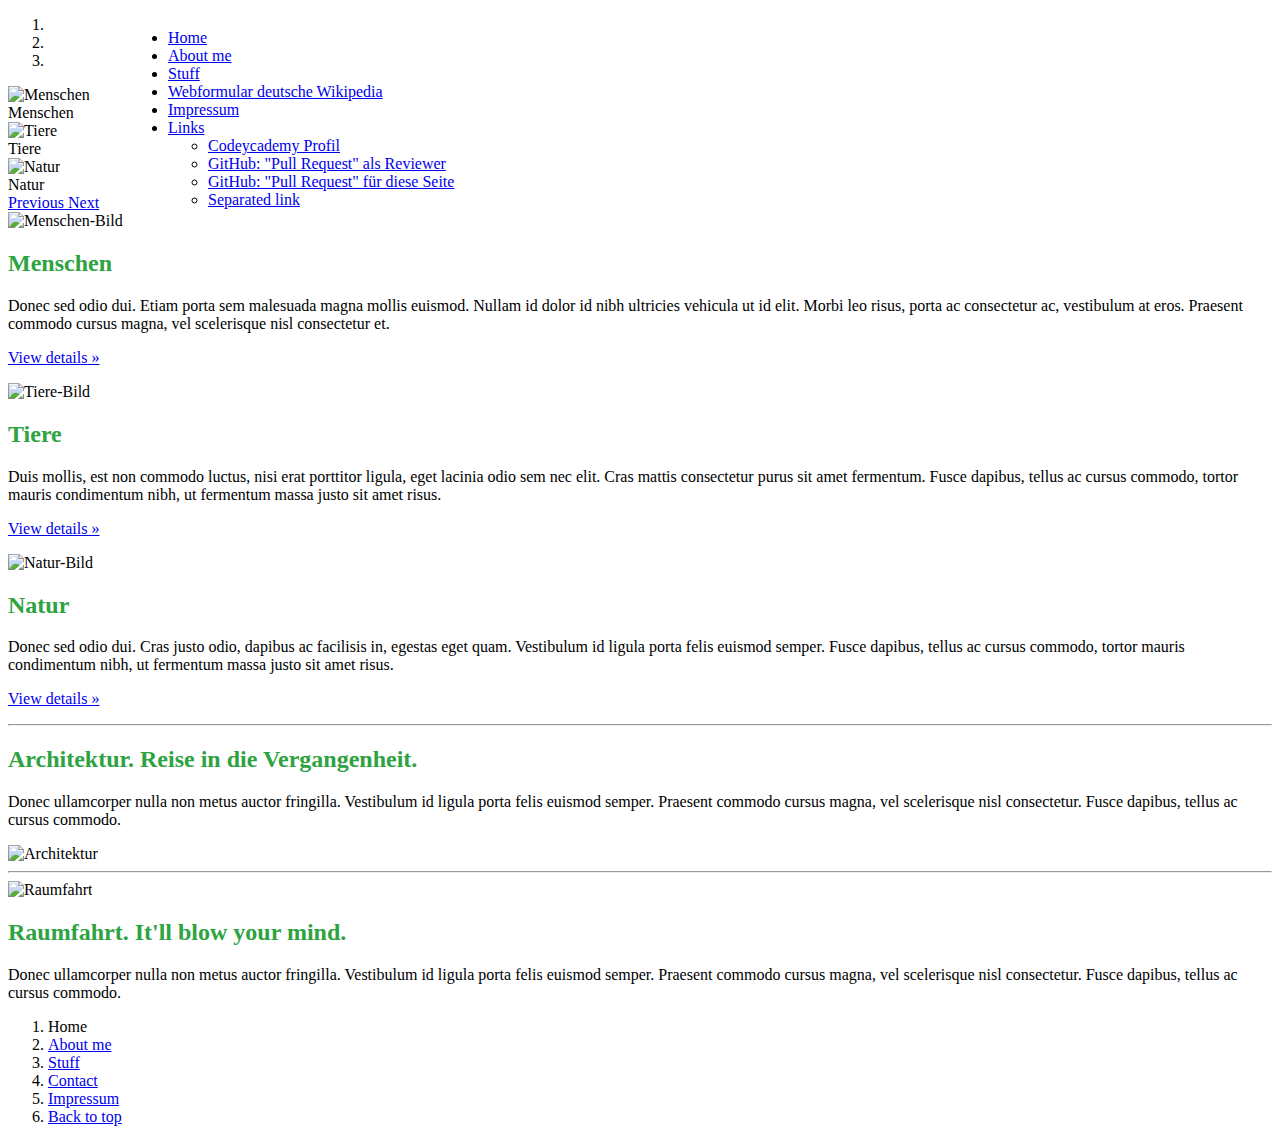
==== index.html @ 13b870b8 "11. Wave" ====
<!DOCTYPE html>
<html lang="de">
  <head>
    <meta charset="utf-8">
    <meta http-equiv="X-UA-Compatible" content="IE=edge">
    <meta name="viewport" content="width=device-width, initial-scale=1">
    <title>Home - Daniel Kreck</title>

    <!-- Bootstrap -->
    <link href="css/bootstrap.min.css" rel="stylesheet" media="screen">
    <link href="css/bootstrap-theme.min.css" rel="stylesheet" media="screen">
    <link href="css/myMain.css" rel="stylesheet" media="screen">

    <!-- HTML5 shim and Respond.js for IE8 support of HTML5 elements and media queries -->
    <!-- WARNING: Respond.js doesn't work if you view the page via file:// -->
    <!--[if lt IE 9]>
      <script src="https://oss.maxcdn.com/html5shiv/3.7.2/html5shiv.min.js"></script>
      <script src="https://oss.maxcdn.com/respond/1.4.2/respond.min.js"></script>
    <![endif]-->
  </head>
  <body id="home">
  	
  	 <!-- Navbar
    =================================================================================================== -->
    <div class="navbar-container">
			<div class="row">
				<div class="col col-md-12">
    
    <div class="navbar-wrapper">
			<section class="navbar navbar-default">
				<ul class="nav navbar-nav">
					<li class="active"><a href="index.html">Home</a></li>
					<li><a href="index.html">About me</a></li>
					<li><a href="index.html">Stuff</a></li>
					<li><a href="html/webform.html">Webformular deutsche Wikipedia</a></li>
					<li><a href="html/impressum.html">Impressum</a></li>
					<li class="dropdown">
						<a href="#" class="dropdown-toggel" data-toggle="dropdown">Links</a>
						<ul class="dropdown-menu" role="menu" aria-labelledby="dropdownMenu">
		    				<li role="presentation"><a role="menuitem" tabindex="-1" href="http://www.codecademy.com/danielkreck">Codeycademy Profil</a></li>
							<li role="presentation"><a role="menuitem" tabindex="-1" href="#">GitHub: "Pull Request" als Reviewer </a></li>
							<li role="presentation"><a role="menuitem" tabindex="-1" href="#">GitHub: "Pull Request" für diese Seite</a></li>
							<li role="presentation"><a role="menuitem" tabindex="-1" href="#">Separated link</a></li>
		  				</ul>
					</li>
				</ul>
			</section>
	</div>
	
	</div></div></div>
  
  	 <!-- Carousel
     =================================================================================================== -->
      <div class="carousel-container">
			<div class="row">
				<div class="col col-md-12">
    
  		<section>
				<!-- Carousel -->
				<div id="carousel-example-generic" class="carousel slide" data-ride="carousel">
					<!-- Indicators -->
					<ol class="carousel-indicators">
						<li data-target="#carousel-example-generic" data-slide-to="0" class="active"></li>
						<li data-target="#carousel-example-generic" data-slide-to="1"></li>
						<li data-target="#carousel-example-generic" data-slide-to="2"></li>
					</ol>
								
					<!-- Wrapper for slides -->
					<div class="carousel-inner" role="listbox">
						<div class="item active">
							<img src="images/man-489744.jpg" alt="Menschen">
							<div class="carousel-caption">
								Menschen 
							</div>
						</div>
						<div class="item">
							<img src="images/zebras-278084.jpg" alt="Tiere">
							<div class="carousel-caption">
						    	Tiere 
							</div>
						</div>
						<div class="item">
							<img src="images/coast-318971.jpg" alt="Natur">
							<div class="carousel-caption">
						    	Natur
							</div>
						</div>
					</div>
								
					<!-- Controls -->
					<a class="left carousel-control" href="#carousel-example-generic" role="button" data-slide="prev">
						<span class="glyphicon glyphicon-chevron-left" aria-hidden="true"></span>
						<span class="sr-only">Previous</span>
					</a>
					<a class="right carousel-control" href="#carousel-example-generic" role="button" data-slide="next">
						<span class="glyphicon glyphicon-chevron-right" aria-hidden="true"></span>
						<span class="sr-only">Next</span>
					</a>
				</div>
		</section>
							
 		</div></div></div>					 
 		
 		<!-- Content
    	=================================================================================================== -->				 	
						
		<div class="content-Container">
      		<div class="row">
      			<div class="col col-md-4">
	        		<div class="span4">
	           			<div class="well">
	             			<img class="img-circle" src="images/tree-338211_1280.jpg" alt="Menschen-Bild">
	             			<h2>Menschen</h2>
	             			<p>Donec sed odio dui. Etiam porta sem malesuada magna mollis euismod. Nullam id dolor id nibh ultricies vehicula ut id elit. Morbi leo risus, porta ac consectetur ac, vestibulum at eros. Praesent commodo cursus magna, vel scelerisque nisl consectetur et.</p>
	             			<p><a class="btn btn-primary" href="#">View details &raquo;</a></p>
	           				</div>
	       			</div>
       			</div>
       			<div class="col col-md-4">
	        		<div class="span4">
	           			<div class="well">
	            			<img class="img-circle" src="images/tree-338211_1280.jpg" alt="Tiere-Bild">
	             			<h2>Tiere</h2>
	             			<p>Duis mollis, est non commodo luctus, nisi erat porttitor ligula, eget lacinia odio sem nec elit. Cras mattis consectetur purus sit amet fermentum. Fusce dapibus, tellus ac cursus commodo, tortor mauris condimentum nibh, ut fermentum massa justo sit amet risus.</p>
	             			<p><a class="btn btn-primary" href="#">View details &raquo;</a></p>
	           			</div>
	       			</div>
       			</div>
       			<div class="col col-md-4">
	        		<div class="span4">
	           			<div class="well">
	             			<img class="img-circle" src="images/tree-338211_1280.jpg" alt="Natur-Bild">
	             			<h2>Natur</h2>
	             			<p>Donec sed odio dui. Cras justo odio, dapibus ac facilisis in, egestas eget quam. Vestibulum id ligula porta felis euismod semper. Fusce dapibus, tellus ac cursus commodo, tortor mauris condimentum nibh, ut fermentum massa justo sit amet risus.</p>
	             			<p><a class="btn btn-primary" href="#">View details &raquo;</a></p>
	           			</div>
	        		</div>
        		</div>
      		</div>	
		</div>
		
		<hr class="featurette-divider">
      		<div class="row featurette">
        		<div class="col-md-7">
          			<h2 class="featurette-heading">Architektur. <span class="text-muted">Reise in die Vergangenheit.</span></h2>
          			<p class="lead">Donec ullamcorper nulla non metus auctor fringilla. Vestibulum id ligula porta felis euismod semper. Praesent commodo cursus magna, vel scelerisque nisl consectetur. Fusce dapibus, tellus ac cursus commodo.</p>
        		</div>
        		<div class="col-md-5">
          			<img class="featurette-image img-responsive" src="images/rome-233459.jpg" alt="Architektur">
      			</div>
      		</div>
      		
      	<hr class="featurette-divider">
      		<div class="row featurette">
      			<div class="col-md-5">
          			<img class="featurette-image img-responsive" src="images/astronaut-11080.jpg" alt="Raumfahrt">
      			</div>
        		<div class="col-md-7">
          			<h2 class="featurette-heading">Raumfahrt. <span class="text-muted">It'll blow your mind.</span></h2>
          			<p class="lead">Donec ullamcorper nulla non metus auctor fringilla. Vestibulum id ligula porta felis euismod semper. Praesent commodo cursus magna, vel scelerisque nisl consectetur. Fusce dapibus, tellus ac cursus commodo.</p>
        		</div>
      		</div>
		
		<!-- Breadcrumb
    	=================================================================================================== -->	
		
		<div class="container">
			<footer class="row">
				<div class="col col-md-12">
					<ol class="breadcrumb">
							<li class="active">Home</li>
							<li><a href="index.html">About me</a></li>
							<li><a href="index.html">Stuff</a></li>
							<li><a href="index.html">Contact</a></li>
							<li><a href="html/impressum.html">Impressum</a></li>
							<li class="pull-right"><a href="#">Back to top</a></li>
					</ol>
				</div>
			</footer>
		</div>	
  
  	
    <!-- jQuery (necessary for Bootstrap's JavaScript plugins) -->
    <script src="https://ajax.googleapis.com/ajax/libs/jquery/1.11.1/jquery.min.js"></script>
    <!-- Include all compiled plugins (below), or include individual files as needed -->
    <script src="js/bootstrap.min.js"></script>
  </body>
</html>
---- css/myMain.css ----
/* 	Stylesheet Script 0.1 
 	Author Daniel Kreck 
 */

@charset "utf-8";


/* Home

 */
 
/* Navbar
=================================================================================================== */

.navbar-wrapper {
      position: absolute;
      top: 0;
      left: 0;
      right: 0;
      z-index: 10;
      margin-top: 1%;
      margin-left: 10%;
      margin-right: 10%;
}

/* Carousel
=================================================================================================== */

.carousel-inner .carousel-caption p {
	display: inline;
	margin-left: 100%;
}

/* Content
=================================================================================================== */

.seitenleiste {
	margin-top: 20px;
}
h1 {
	color: #2EA342; 
	text-decoration: none;
}
h1, h2, h3, h4{
	color: #2EA342;
}

.Content-Container .span4 {
    text-align: center;
    margin-top: 30px;
}
.Content-Container h2 {
    font-weight: normal;
}
.Content-Container .span4 p {
    margin-left: 10px;
    margin-right: 10px;
}

.img-circle {
	height: 10%;
	width:	10%;
}

/* Breadcrumb
=================================================================================================== */


/* Impressum

 */

.jumbotron {
	background-image: url(../images/tree-338211_1280.jpg);	
	background-size:100%;
	/* background: transparent; */
	background-repeat: no-repeat;
}
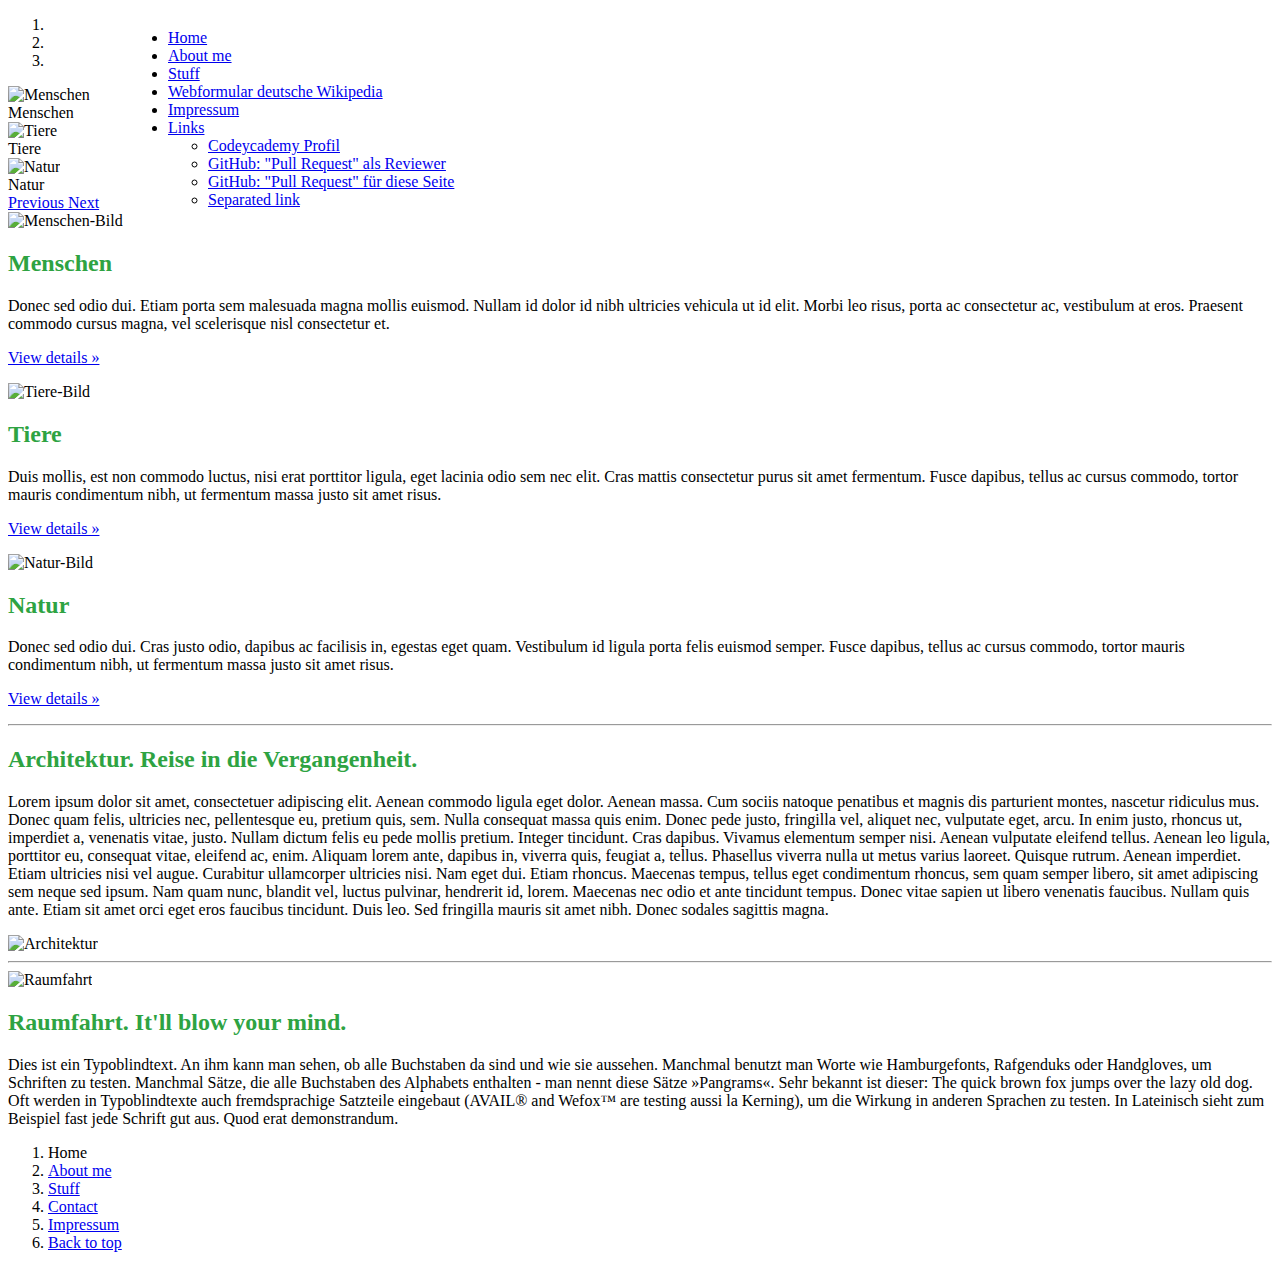
==== commit 1fbbeeb5: "14. Feinschliff" ====
--- a/index.html
+++ b/index.html
@@ -36,7 +36,7 @@
 					<li><a href="html/impressum.html">Impressum</a></li>
 					<li class="dropdown">
 						<a href="#" class="dropdown-toggel" data-toggle="dropdown">Links</a>
-						<ul class="dropdown-menu" role="menu" aria-labelledby="dropdownMenu">
+						<ul class="dropdown-menu" role="menu">
 		    				<li role="presentation"><a role="menuitem" tabindex="-1" href="http://www.codecademy.com/danielkreck">Codeycademy Profil</a></li>
 							<li role="presentation"><a role="menuitem" tabindex="-1" href="#">GitHub: "Pull Request" als Reviewer </a></li>
 							<li role="presentation"><a role="menuitem" tabindex="-1" href="#">GitHub: "Pull Request" für diese Seite</a></li>
@@ -112,7 +112,7 @@
 	             			<img class="img-circle" src="images/tree-338211_1280.jpg" alt="Menschen-Bild">
 	             			<h2>Menschen</h2>
 	             			<p>Donec sed odio dui. Etiam porta sem malesuada magna mollis euismod. Nullam id dolor id nibh ultricies vehicula ut id elit. Morbi leo risus, porta ac consectetur ac, vestibulum at eros. Praesent commodo cursus magna, vel scelerisque nisl consectetur et.</p>
-	             			<p><a class="btn btn-primary" href="#">View details &raquo;</a></p>
+	             			<p><a class="btn btn-success" href="#">View details &raquo;</a></p>
 	           				</div>
 	       			</div>
        			</div>
@@ -122,7 +122,7 @@
 	            			<img class="img-circle" src="images/tree-338211_1280.jpg" alt="Tiere-Bild">
 	             			<h2>Tiere</h2>
 	             			<p>Duis mollis, est non commodo luctus, nisi erat porttitor ligula, eget lacinia odio sem nec elit. Cras mattis consectetur purus sit amet fermentum. Fusce dapibus, tellus ac cursus commodo, tortor mauris condimentum nibh, ut fermentum massa justo sit amet risus.</p>
-	             			<p><a class="btn btn-primary" href="#">View details &raquo;</a></p>
+	             			<p><a class="btn btn-success" href="#">View details &raquo;</a></p>
 	           			</div>
 	       			</div>
        			</div>
@@ -132,7 +132,7 @@
 	             			<img class="img-circle" src="images/tree-338211_1280.jpg" alt="Natur-Bild">
 	             			<h2>Natur</h2>
 	             			<p>Donec sed odio dui. Cras justo odio, dapibus ac facilisis in, egestas eget quam. Vestibulum id ligula porta felis euismod semper. Fusce dapibus, tellus ac cursus commodo, tortor mauris condimentum nibh, ut fermentum massa justo sit amet risus.</p>
-	             			<p><a class="btn btn-primary" href="#">View details &raquo;</a></p>
+	             			<p><a class="btn btn-success" href="#">View details &raquo;</a></p>
 	           			</div>
 	        		</div>
         		</div>
@@ -143,7 +143,7 @@
       		<div class="row featurette">
         		<div class="col-md-7">
           			<h2 class="featurette-heading">Architektur. <span class="text-muted">Reise in die Vergangenheit.</span></h2>
-          			<p class="lead">Donec ullamcorper nulla non metus auctor fringilla. Vestibulum id ligula porta felis euismod semper. Praesent commodo cursus magna, vel scelerisque nisl consectetur. Fusce dapibus, tellus ac cursus commodo.</p>
+          			<p class="lead">Lorem ipsum dolor sit amet, consectetuer adipiscing elit. Aenean commodo ligula eget dolor. Aenean massa. Cum sociis natoque penatibus et magnis dis parturient montes, nascetur ridiculus mus. Donec quam felis, ultricies nec, pellentesque eu, pretium quis, sem. Nulla consequat massa quis enim. Donec pede justo, fringilla vel, aliquet nec, vulputate eget, arcu. In enim justo, rhoncus ut, imperdiet a, venenatis vitae, justo. Nullam dictum felis eu pede mollis pretium. Integer tincidunt. Cras dapibus. Vivamus elementum semper nisi. Aenean vulputate eleifend tellus. Aenean leo ligula, porttitor eu, consequat vitae, eleifend ac, enim. Aliquam lorem ante, dapibus in, viverra quis, feugiat a, tellus. Phasellus viverra nulla ut metus varius laoreet. Quisque rutrum. Aenean imperdiet. Etiam ultricies nisi vel augue. Curabitur ullamcorper ultricies nisi. Nam eget dui. Etiam rhoncus. Maecenas tempus, tellus eget condimentum rhoncus, sem quam semper libero, sit amet adipiscing sem neque sed ipsum. Nam quam nunc, blandit vel, luctus pulvinar, hendrerit id, lorem. Maecenas nec odio et ante tincidunt tempus. Donec vitae sapien ut libero venenatis faucibus. Nullam quis ante. Etiam sit amet orci eget eros faucibus tincidunt. Duis leo. Sed fringilla mauris sit amet nibh. Donec sodales sagittis magna.</p>
         		</div>
         		<div class="col-md-5">
           			<img class="featurette-image img-responsive" src="images/rome-233459.jpg" alt="Architektur">
@@ -157,7 +157,7 @@
       			</div>
         		<div class="col-md-7">
           			<h2 class="featurette-heading">Raumfahrt. <span class="text-muted">It'll blow your mind.</span></h2>
-          			<p class="lead">Donec ullamcorper nulla non metus auctor fringilla. Vestibulum id ligula porta felis euismod semper. Praesent commodo cursus magna, vel scelerisque nisl consectetur. Fusce dapibus, tellus ac cursus commodo.</p>
+          			<p class="lead">Dies ist ein Typoblindtext. An ihm kann man sehen, ob alle Buchstaben da sind und wie sie aussehen. Manchmal benutzt man Worte wie Hamburgefonts, Rafgenduks oder Handgloves, um Schriften zu testen. Manchmal Sätze, die alle Buchstaben des Alphabets enthalten - man nennt diese Sätze »Pangrams«. Sehr bekannt ist dieser: The quick brown fox jumps over the lazy old dog. Oft werden in Typoblindtexte auch fremdsprachige Satzteile eingebaut (AVAIL® and Wefox™ are testing aussi la Kerning), um die Wirkung in anderen Sprachen zu testen. In Lateinisch sieht zum Beispiel fast jede Schrift gut aus. Quod erat demonstrandum.</p>
         		</div>
       		</div>
 		
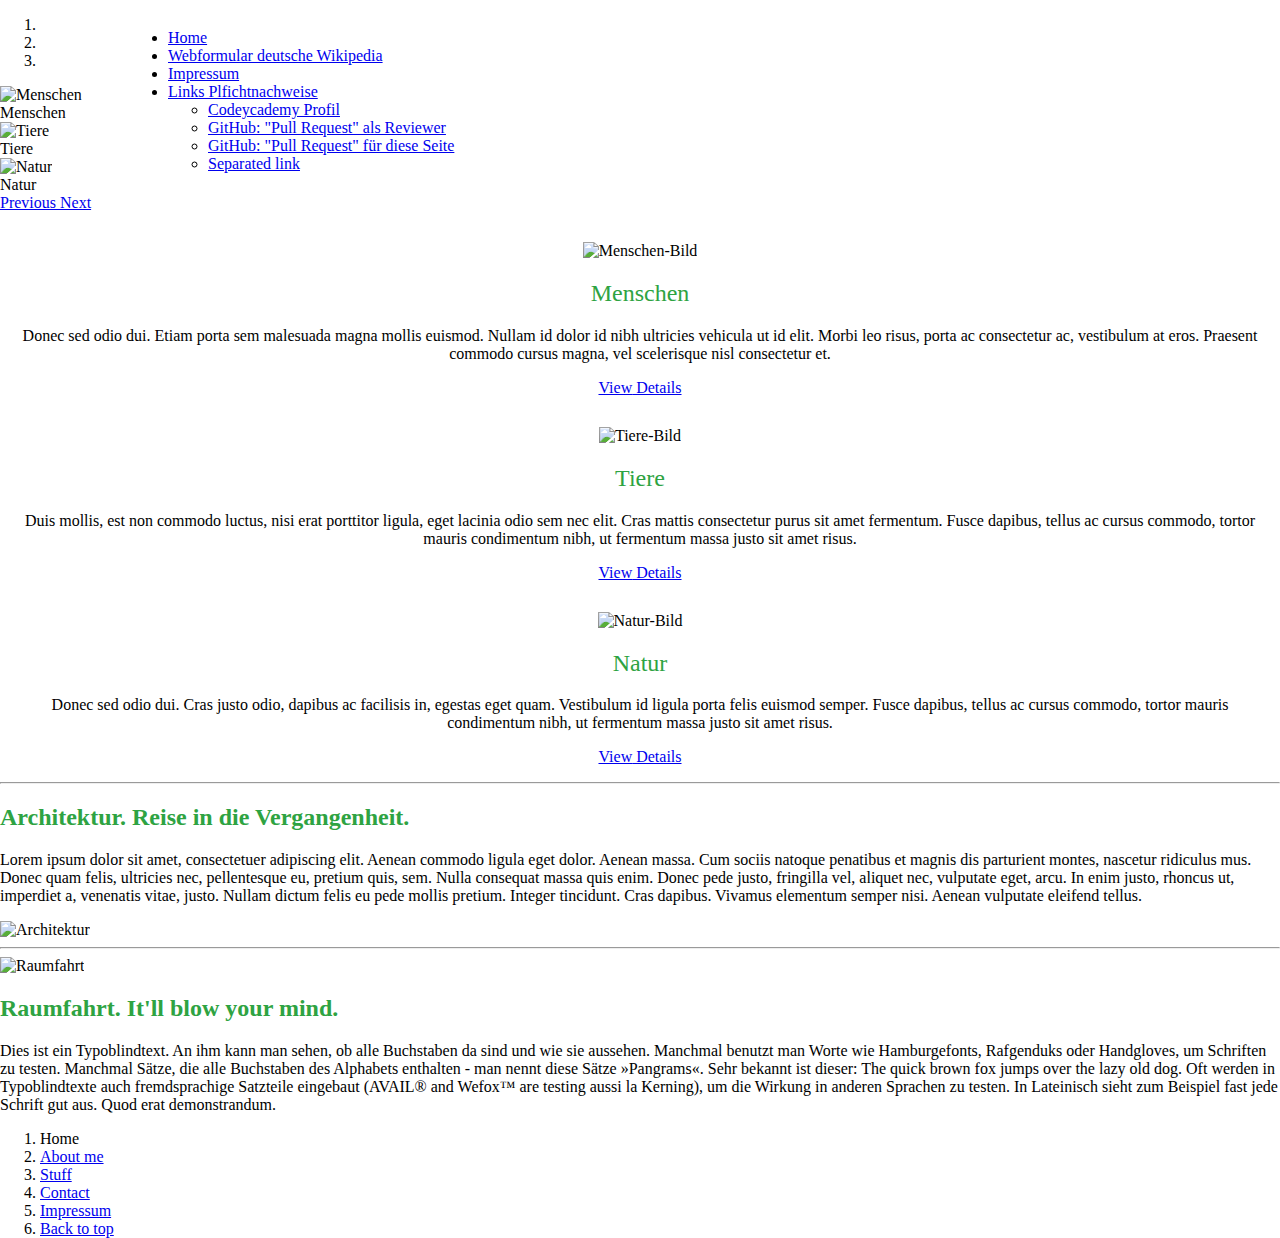
==== commit af667d47: "15. thumbnails" ====
--- a/index.html
+++ b/index.html
@@ -30,12 +30,10 @@
 			<section class="navbar navbar-default">
 				<ul class="nav navbar-nav">
 					<li class="active"><a href="index.html">Home</a></li>
-					<li><a href="index.html">About me</a></li>
-					<li><a href="index.html">Stuff</a></li>
 					<li><a href="html/webform.html">Webformular deutsche Wikipedia</a></li>
 					<li><a href="html/impressum.html">Impressum</a></li>
 					<li class="dropdown">
-						<a href="#" class="dropdown-toggel" data-toggle="dropdown">Links</a>
+						<a href="#" class="dropdown-toggel" data-toggle="dropdown">Links Plfichtnachweise</a>
 						<ul class="dropdown-menu" role="menu">
 		    				<li role="presentation"><a role="menuitem" tabindex="-1" href="http://www.codecademy.com/danielkreck">Codeycademy Profil</a></li>
 							<li role="presentation"><a role="menuitem" tabindex="-1" href="#">GitHub: "Pull Request" als Reviewer </a></li>
@@ -44,6 +42,9 @@
 		  				</ul>
 					</li>
 				</ul>
+				<ul class="nav navbar-nav navbar-right">
+					 <a class="navbar-brand"><span class="glyphicon glyphicon-globe" aria-hidden="true"></span></a>
+				</ul
 			</section>
 	</div>
 	
@@ -109,30 +110,30 @@
       			<div class="col col-md-4">
 	        		<div class="span4">
 	           			<div class="well">
-	             			<img class="img-circle" src="images/tree-338211_1280.jpg" alt="Menschen-Bild">
+	             			<img class="img-circle" src="images/guitar-435094_640.jpg" alt="Menschen-Bild">
 	             			<h2>Menschen</h2>
 	             			<p>Donec sed odio dui. Etiam porta sem malesuada magna mollis euismod. Nullam id dolor id nibh ultricies vehicula ut id elit. Morbi leo risus, porta ac consectetur ac, vestibulum at eros. Praesent commodo cursus magna, vel scelerisque nisl consectetur et.</p>
-	             			<p><a class="btn btn-success" href="#">View details &raquo;</a></p>
+	             			<p><a class="btn btn-success disabled" href="#"><span class="glyphicon glyphicon-eye-open"> View</span> Details</a></p>
 	           				</div>
 	       			</div>
        			</div>
        			<div class="col col-md-4">
 	        		<div class="span4">
 	           			<div class="well">
-	            			<img class="img-circle" src="images/tree-338211_1280.jpg" alt="Tiere-Bild">
+	            			<img class="img-circle" src="images/africa-17344_640.jpg" alt="Tiere-Bild">
 	             			<h2>Tiere</h2>
 	             			<p>Duis mollis, est non commodo luctus, nisi erat porttitor ligula, eget lacinia odio sem nec elit. Cras mattis consectetur purus sit amet fermentum. Fusce dapibus, tellus ac cursus commodo, tortor mauris condimentum nibh, ut fermentum massa justo sit amet risus.</p>
-	             			<p><a class="btn btn-success" href="#">View details &raquo;</a></p>
+	             			<p><a class="btn btn-success" href="html/animals.html"><span class="glyphicon glyphicon-eye-open"> View</span> Details</a></p>
 	           			</div>
 	       			</div>
        			</div>
        			<div class="col col-md-4">
 	        		<div class="span4">
 	           			<div class="well">
-	             			<img class="img-circle" src="images/tree-338211_1280.jpg" alt="Natur-Bild">
+	             			<img class="img-circle" src="images/environmental-protection-326923_640.jpg" alt="Natur-Bild">
 	             			<h2>Natur</h2>
 	             			<p>Donec sed odio dui. Cras justo odio, dapibus ac facilisis in, egestas eget quam. Vestibulum id ligula porta felis euismod semper. Fusce dapibus, tellus ac cursus commodo, tortor mauris condimentum nibh, ut fermentum massa justo sit amet risus.</p>
-	             			<p><a class="btn btn-success" href="#">View details &raquo;</a></p>
+	             			<p><a class="btn btn-success disabled" href="#"><span class="glyphicon glyphicon-eye-open"> View</span> Details</a></p>
 	           			</div>
 	        		</div>
         		</div>
@@ -143,7 +144,7 @@
       		<div class="row featurette">
         		<div class="col-md-7">
           			<h2 class="featurette-heading">Architektur. <span class="text-muted">Reise in die Vergangenheit.</span></h2>
-          			<p class="lead">Lorem ipsum dolor sit amet, consectetuer adipiscing elit. Aenean commodo ligula eget dolor. Aenean massa. Cum sociis natoque penatibus et magnis dis parturient montes, nascetur ridiculus mus. Donec quam felis, ultricies nec, pellentesque eu, pretium quis, sem. Nulla consequat massa quis enim. Donec pede justo, fringilla vel, aliquet nec, vulputate eget, arcu. In enim justo, rhoncus ut, imperdiet a, venenatis vitae, justo. Nullam dictum felis eu pede mollis pretium. Integer tincidunt. Cras dapibus. Vivamus elementum semper nisi. Aenean vulputate eleifend tellus. Aenean leo ligula, porttitor eu, consequat vitae, eleifend ac, enim. Aliquam lorem ante, dapibus in, viverra quis, feugiat a, tellus. Phasellus viverra nulla ut metus varius laoreet. Quisque rutrum. Aenean imperdiet. Etiam ultricies nisi vel augue. Curabitur ullamcorper ultricies nisi. Nam eget dui. Etiam rhoncus. Maecenas tempus, tellus eget condimentum rhoncus, sem quam semper libero, sit amet adipiscing sem neque sed ipsum. Nam quam nunc, blandit vel, luctus pulvinar, hendrerit id, lorem. Maecenas nec odio et ante tincidunt tempus. Donec vitae sapien ut libero venenatis faucibus. Nullam quis ante. Etiam sit amet orci eget eros faucibus tincidunt. Duis leo. Sed fringilla mauris sit amet nibh. Donec sodales sagittis magna.</p>
+          			<p class="lead">Lorem ipsum dolor sit amet, consectetuer adipiscing elit. Aenean commodo ligula eget dolor. Aenean massa. Cum sociis natoque penatibus et magnis dis parturient montes, nascetur ridiculus mus. Donec quam felis, ultricies nec, pellentesque eu, pretium quis, sem. Nulla consequat massa quis enim. Donec pede justo, fringilla vel, aliquet nec, vulputate eget, arcu. In enim justo, rhoncus ut, imperdiet a, venenatis vitae, justo. Nullam dictum felis eu pede mollis pretium. Integer tincidunt. Cras dapibus. Vivamus elementum semper nisi. Aenean vulputate eleifend tellus.</p>
         		</div>
         		<div class="col-md-5">
           			<img class="featurette-image img-responsive" src="images/rome-233459.jpg" alt="Architektur">
@@ -185,4 +186,4 @@
     <!-- Include all compiled plugins (below), or include individual files as needed -->
     <script src="js/bootstrap.min.js"></script>
   </body>
-</html>+</html>
--- a/css/myMain.css
+++ b/css/myMain.css
@@ -8,6 +8,14 @@
 /* Home
 
  */
+ 
+html, body {
+	width: 100%;
+	height: 100%;
+	max-width: 1400px;
+	margin: 0 auto;	
+}
+
  
 /* Navbar
 =================================================================================================== */
@@ -45,21 +53,21 @@
 	color: #2EA342;
 }
 
-.Content-Container .span4 {
+.content-Container .span4 {
     text-align: center;
     margin-top: 30px;
 }
-.Content-Container h2 {
+.content-Container h2 {
     font-weight: normal;
 }
-.Content-Container .span4 p {
+.content-Container .span4 p {
     margin-left: 10px;
     margin-right: 10px;
 }
 
 .img-circle {
-	height: 10%;
-	width:	10%;
+	height: 40%;
+	width:	40%;
 }
 
 /* Breadcrumb
@@ -70,11 +78,23 @@
 
  */
 
+.page-header {
+	margin-top: 100px;
+}
+
+
+/* Animals
+
+ */
 .jumbotron {
-	background-image: url(../images/tree-338211_1280.jpg);	
+	/* background-image: url(../images/tree-338211_1280.jpg);	*/
+	/*background-image: url(../images/panorama-royal-angle-330890_1920.jpg); */
+	background-image: url(../images/peacock-536478_1280.jpg);
 	background-size:100%;
-	/* background: transparent; */
 	background-repeat: no-repeat;
+	height: 100%;
+	max-height: 500px;
+	text-align: center;
 }
 
 
@@ -84,3 +104,4 @@
 
 
 
+
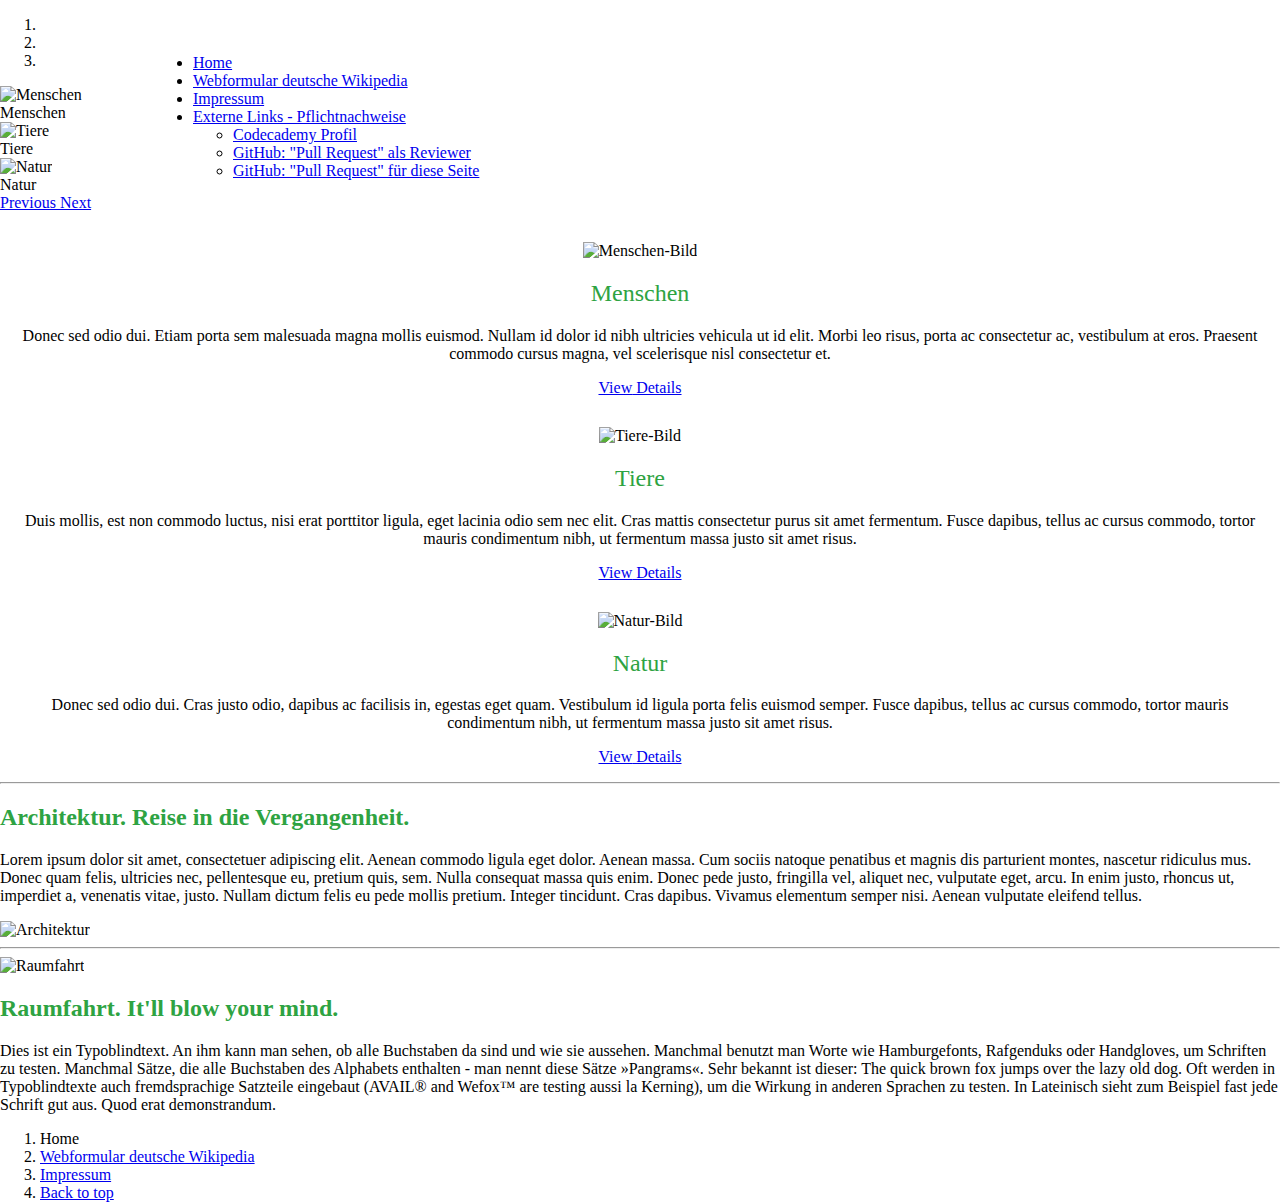
==== commit c8dc0430: "18. tabindex" ====
--- a/index.html
+++ b/index.html
@@ -20,7 +20,7 @@
   </head>
   <body id="home">
   	
-  	 <!-- Navbar
+  	<!-- Navbar
     =================================================================================================== -->
     <div class="navbar-container">
 			<div class="row">
@@ -33,18 +33,14 @@
 					<li><a href="html/webform.html">Webformular deutsche Wikipedia</a></li>
 					<li><a href="html/impressum.html">Impressum</a></li>
 					<li class="dropdown">
-						<a href="#" class="dropdown-toggel" data-toggle="dropdown">Links Plfichtnachweise</a>
+						<a href="#" class="dropdown-toggel" data-toggle="dropdown">Externe Links - Pflichtnachweise</a>
 						<ul class="dropdown-menu" role="menu">
-		    				<li role="presentation"><a role="menuitem" tabindex="-1" href="http://www.codecademy.com/danielkreck">Codeycademy Profil</a></li>
-							<li role="presentation"><a role="menuitem" tabindex="-1" href="#">GitHub: "Pull Request" als Reviewer </a></li>
-							<li role="presentation"><a role="menuitem" tabindex="-1" href="#">GitHub: "Pull Request" für diese Seite</a></li>
-							<li role="presentation"><a role="menuitem" tabindex="-1" href="#">Separated link</a></li>
+		    				<li role="presentation"><a role="menuitem" tabindex="-1" href="http://www.codecademy.com/danielkreck">Codecademy Profil</a></li>
+							<li role="presentation"><a role="menuitem" tabindex="-1" href="https://github.com/JohannesMaximilianBauer/webeng2013/pull/1">GitHub: "Pull Request" als Reviewer </a></li>
+							<li role="presentation"><a role="menuitem" tabindex="-1" href="https://github.com/danielkreck/webeng2014/pull/1">GitHub: "Pull Request" für diese Seite</a></li>
 		  				</ul>
 					</li>
 				</ul>
-				<ul class="nav navbar-nav navbar-right">
-					 <a class="navbar-brand"><span class="glyphicon glyphicon-globe" aria-hidden="true"></span></a>
-				</ul
 			</section>
 	</div>
 	
@@ -103,8 +99,7 @@
  		</div></div></div>					 
  		
  		<!-- Content
-    	=================================================================================================== -->				 	
-						
+    	=================================================================================================== -->				 				
 		<div class="content-Container">
       		<div class="row">
       			<div class="col col-md-4">
@@ -164,15 +159,12 @@
 		
 		<!-- Breadcrumb
     	=================================================================================================== -->	
-		
 		<div class="container">
 			<footer class="row">
 				<div class="col col-md-12">
 					<ol class="breadcrumb">
 							<li class="active">Home</li>
-							<li><a href="index.html">About me</a></li>
-							<li><a href="index.html">Stuff</a></li>
-							<li><a href="index.html">Contact</a></li>
+							<li><a href="html/webform.html">Webformular deutsche Wikipedia</a></li>
 							<li><a href="html/impressum.html">Impressum</a></li>
 							<li class="pull-right"><a href="#">Back to top</a></li>
 					</ol>
--- a/css/myMain.css
+++ b/css/myMain.css
@@ -4,22 +4,16 @@
 
 @charset "utf-8";
 
-
-/* Home
-
- */
- 
 html, body {
 	width: 100%;
 	height: 100%;
 	max-width: 1400px;
-	margin: 0 auto;	
+	margin: 0 auto;
 }
 
- 
+
 /* Navbar
 =================================================================================================== */
-
 .navbar-wrapper {
       position: absolute;
       top: 0;
@@ -29,11 +23,11 @@
       margin-top: 1%;
       margin-left: 10%;
       margin-right: 10%;
+      padding: 25px
 }
 
 /* Carousel
 =================================================================================================== */
-
 .carousel-inner .carousel-caption p {
 	display: inline;
 	margin-left: 100%;
@@ -41,7 +35,6 @@
 
 /* Content
 =================================================================================================== */
-
 .seitenleiste {
 	margin-top: 20px;
 }
@@ -70,31 +63,46 @@
 	width:	40%;
 }
 
-/* Breadcrumb
+/* Page-Header
 =================================================================================================== */
-
-
-/* Impressum
-
- */
-
 .page-header {
 	margin-top: 100px;
 }
 
 
-/* Animals
-
- */
+ /* Jumbotron
+=================================================================================================== */
 .jumbotron {
-	/* background-image: url(../images/tree-338211_1280.jpg);	*/
-	/*background-image: url(../images/panorama-royal-angle-330890_1920.jpg); */
 	background-image: url(../images/peacock-536478_1280.jpg);
 	background-size:100%;
 	background-repeat: no-repeat;
 	height: 100%;
 	max-height: 500px;
-	text-align: center;
+}
+
+/* Thumbnails Hover Effect
+=================================================================================================== */
+.thumbnail:hover img{
+	z-index: 1;
+	position: absolute;
+	
+	-webkit-transition: all 1s ease; /* Safari and Chrome */
+    -moz-transition: all 1s ease; /* Firefox */
+    -ms-transition: all 1s ease; /* IE 9 */
+    -o-transition: all 1s ease; /* Opera */
+    transition: all 1s ease;
+    
+    -webkit-transform:scale(1.25); /* Safari and Chrome */
+    -moz-transform:scale(1.25); /* Firefox */
+    -ms-transform:scale(1.25); /* IE 9 */
+    -o-transform:scale(1.25); /* Opera */
+     transform:scale(1.25);
+}
+
+/* Breadcrumb animal.html
+=================================================================================================== */
+.breadcrumbAnimalSite {
+	margin-top: 1550px;
 }
 
 
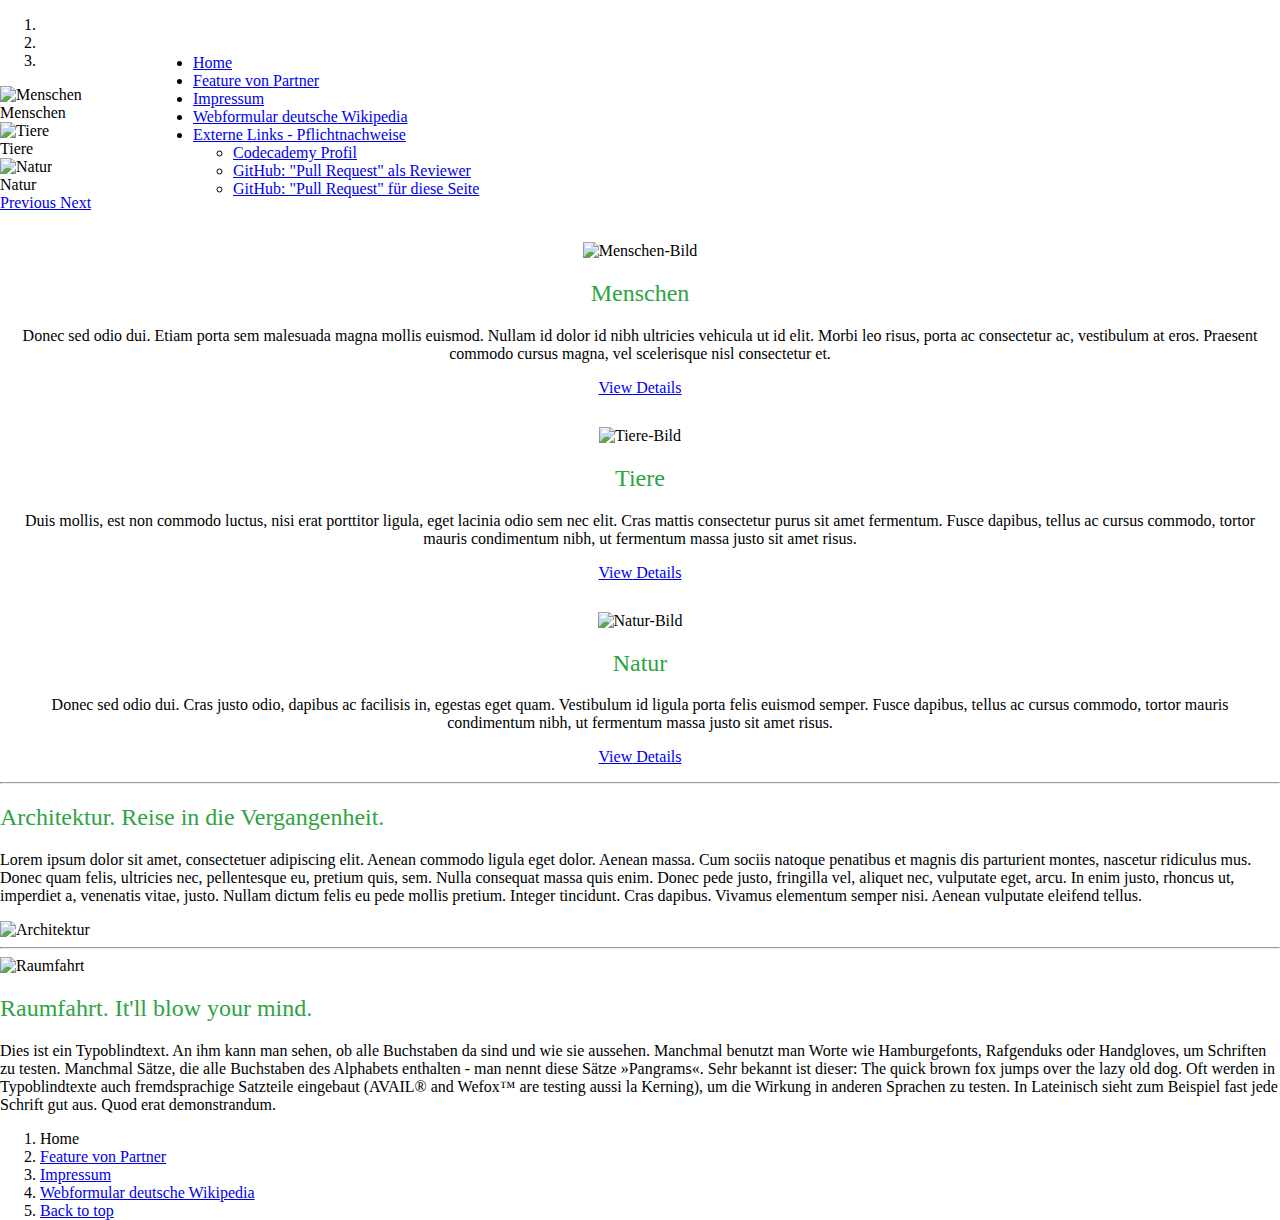
==== commit fa239058: "23. feature-anpassung" ====
--- a/index.html
+++ b/index.html
@@ -30,14 +30,15 @@
 			<section class="navbar navbar-default">
 				<ul class="nav navbar-nav">
 					<li class="active"><a href="index.html">Home</a></li>
+					<li><a href="html/video.html">Feature von Partner</a></li>
+					<li><a href="html/impressum.html">Impressum</a></li>
 					<li><a href="html/webform.html">Webformular deutsche Wikipedia</a></li>
-					<li><a href="html/impressum.html">Impressum</a></li>
 					<li class="dropdown">
 						<a href="#" class="dropdown-toggel" data-toggle="dropdown">Externe Links - Pflichtnachweise</a>
 						<ul class="dropdown-menu" role="menu">
-		    				<li role="presentation"><a role="menuitem" tabindex="-1" href="http://www.codecademy.com/danielkreck">Codecademy Profil</a></li>
-							<li role="presentation"><a role="menuitem" tabindex="-1" href="https://github.com/JohannesMaximilianBauer/webeng2013/pull/1">GitHub: "Pull Request" als Reviewer </a></li>
-							<li role="presentation"><a role="menuitem" tabindex="-1" href="https://github.com/danielkreck/webeng2014/pull/1">GitHub: "Pull Request" für diese Seite</a></li>
+		    				<li role="presentation"><a role="menuitem" tabindex="-1" href="http://www.codecademy.com/danielkreck" target="_blank">Codecademy Profil</a></li>
+							<li role="presentation"><a role="menuitem" tabindex="-1" href="https://github.com/JohannesMaximilianBauer/webeng2013/pull/1" target="_blank">GitHub: "Pull Request" als Reviewer </a></li>
+							<li role="presentation"><a role="menuitem" tabindex="-1" href="https://github.com/danielkreck/webeng2014/pull/1" target="_blank">GitHub: "Pull Request" für diese Seite</a></li>
 		  				</ul>
 					</li>
 				</ul>
@@ -133,29 +134,30 @@
 	        		</div>
         		</div>
       		</div>	
+		
+		
+			<hr class="featurette-divider">
+	      		<div class="row featurette">
+	        		<div class="col-md-7">
+	          			<h2 class="featurette-heading">Architektur. <span class="text-muted">Reise in die Vergangenheit.</span></h2>
+	          			<p class="lead">Lorem ipsum dolor sit amet, consectetuer adipiscing elit. Aenean commodo ligula eget dolor. Aenean massa. Cum sociis natoque penatibus et magnis dis parturient montes, nascetur ridiculus mus. Donec quam felis, ultricies nec, pellentesque eu, pretium quis, sem. Nulla consequat massa quis enim. Donec pede justo, fringilla vel, aliquet nec, vulputate eget, arcu. In enim justo, rhoncus ut, imperdiet a, venenatis vitae, justo. Nullam dictum felis eu pede mollis pretium. Integer tincidunt. Cras dapibus. Vivamus elementum semper nisi. Aenean vulputate eleifend tellus.</p>
+	        		</div>
+	        		<div class="col-md-5">
+	          			<img class="featurette-image img-responsive" src="images/rome-233459.jpg" alt="Architektur">
+	      			</div>
+	      		</div>
+	      		
+	      	<hr class="featurette-divider">
+	      		<div class="row featurette">
+	      			<div class="col-md-5">
+	          			<img class="featurette-image img-responsive" src="images/astronaut-11080.jpg" alt="Raumfahrt">
+	      			</div>
+	        		<div class="col-md-7">
+	          			<h2 class="featurette-heading">Raumfahrt. <span class="text-muted">It'll blow your mind.</span></h2>
+	          			<p class="lead">Dies ist ein Typoblindtext. An ihm kann man sehen, ob alle Buchstaben da sind und wie sie aussehen. Manchmal benutzt man Worte wie Hamburgefonts, Rafgenduks oder Handgloves, um Schriften zu testen. Manchmal Sätze, die alle Buchstaben des Alphabets enthalten - man nennt diese Sätze »Pangrams«. Sehr bekannt ist dieser: The quick brown fox jumps over the lazy old dog. Oft werden in Typoblindtexte auch fremdsprachige Satzteile eingebaut (AVAIL® and Wefox™ are testing aussi la Kerning), um die Wirkung in anderen Sprachen zu testen. In Lateinisch sieht zum Beispiel fast jede Schrift gut aus. Quod erat demonstrandum.</p>
+	        		</div>
+	      		</div>
 		</div>
-		
-		<hr class="featurette-divider">
-      		<div class="row featurette">
-        		<div class="col-md-7">
-          			<h2 class="featurette-heading">Architektur. <span class="text-muted">Reise in die Vergangenheit.</span></h2>
-          			<p class="lead">Lorem ipsum dolor sit amet, consectetuer adipiscing elit. Aenean commodo ligula eget dolor. Aenean massa. Cum sociis natoque penatibus et magnis dis parturient montes, nascetur ridiculus mus. Donec quam felis, ultricies nec, pellentesque eu, pretium quis, sem. Nulla consequat massa quis enim. Donec pede justo, fringilla vel, aliquet nec, vulputate eget, arcu. In enim justo, rhoncus ut, imperdiet a, venenatis vitae, justo. Nullam dictum felis eu pede mollis pretium. Integer tincidunt. Cras dapibus. Vivamus elementum semper nisi. Aenean vulputate eleifend tellus.</p>
-        		</div>
-        		<div class="col-md-5">
-          			<img class="featurette-image img-responsive" src="images/rome-233459.jpg" alt="Architektur">
-      			</div>
-      		</div>
-      		
-      	<hr class="featurette-divider">
-      		<div class="row featurette">
-      			<div class="col-md-5">
-          			<img class="featurette-image img-responsive" src="images/astronaut-11080.jpg" alt="Raumfahrt">
-      			</div>
-        		<div class="col-md-7">
-          			<h2 class="featurette-heading">Raumfahrt. <span class="text-muted">It'll blow your mind.</span></h2>
-          			<p class="lead">Dies ist ein Typoblindtext. An ihm kann man sehen, ob alle Buchstaben da sind und wie sie aussehen. Manchmal benutzt man Worte wie Hamburgefonts, Rafgenduks oder Handgloves, um Schriften zu testen. Manchmal Sätze, die alle Buchstaben des Alphabets enthalten - man nennt diese Sätze »Pangrams«. Sehr bekannt ist dieser: The quick brown fox jumps over the lazy old dog. Oft werden in Typoblindtexte auch fremdsprachige Satzteile eingebaut (AVAIL® and Wefox™ are testing aussi la Kerning), um die Wirkung in anderen Sprachen zu testen. In Lateinisch sieht zum Beispiel fast jede Schrift gut aus. Quod erat demonstrandum.</p>
-        		</div>
-      		</div>
 		
 		<!-- Breadcrumb
     	=================================================================================================== -->	
@@ -164,8 +166,9 @@
 				<div class="col col-md-12">
 					<ol class="breadcrumb">
 							<li class="active">Home</li>
+							<li><a href="html/video.html">Feature von Partner</a></li>
+							<li><a href="html/impressum.html">Impressum</a></li>
 							<li><a href="html/webform.html">Webformular deutsche Wikipedia</a></li>
-							<li><a href="html/impressum.html">Impressum</a></li>
 							<li class="pull-right"><a href="#">Back to top</a></li>
 					</ol>
 				</div>
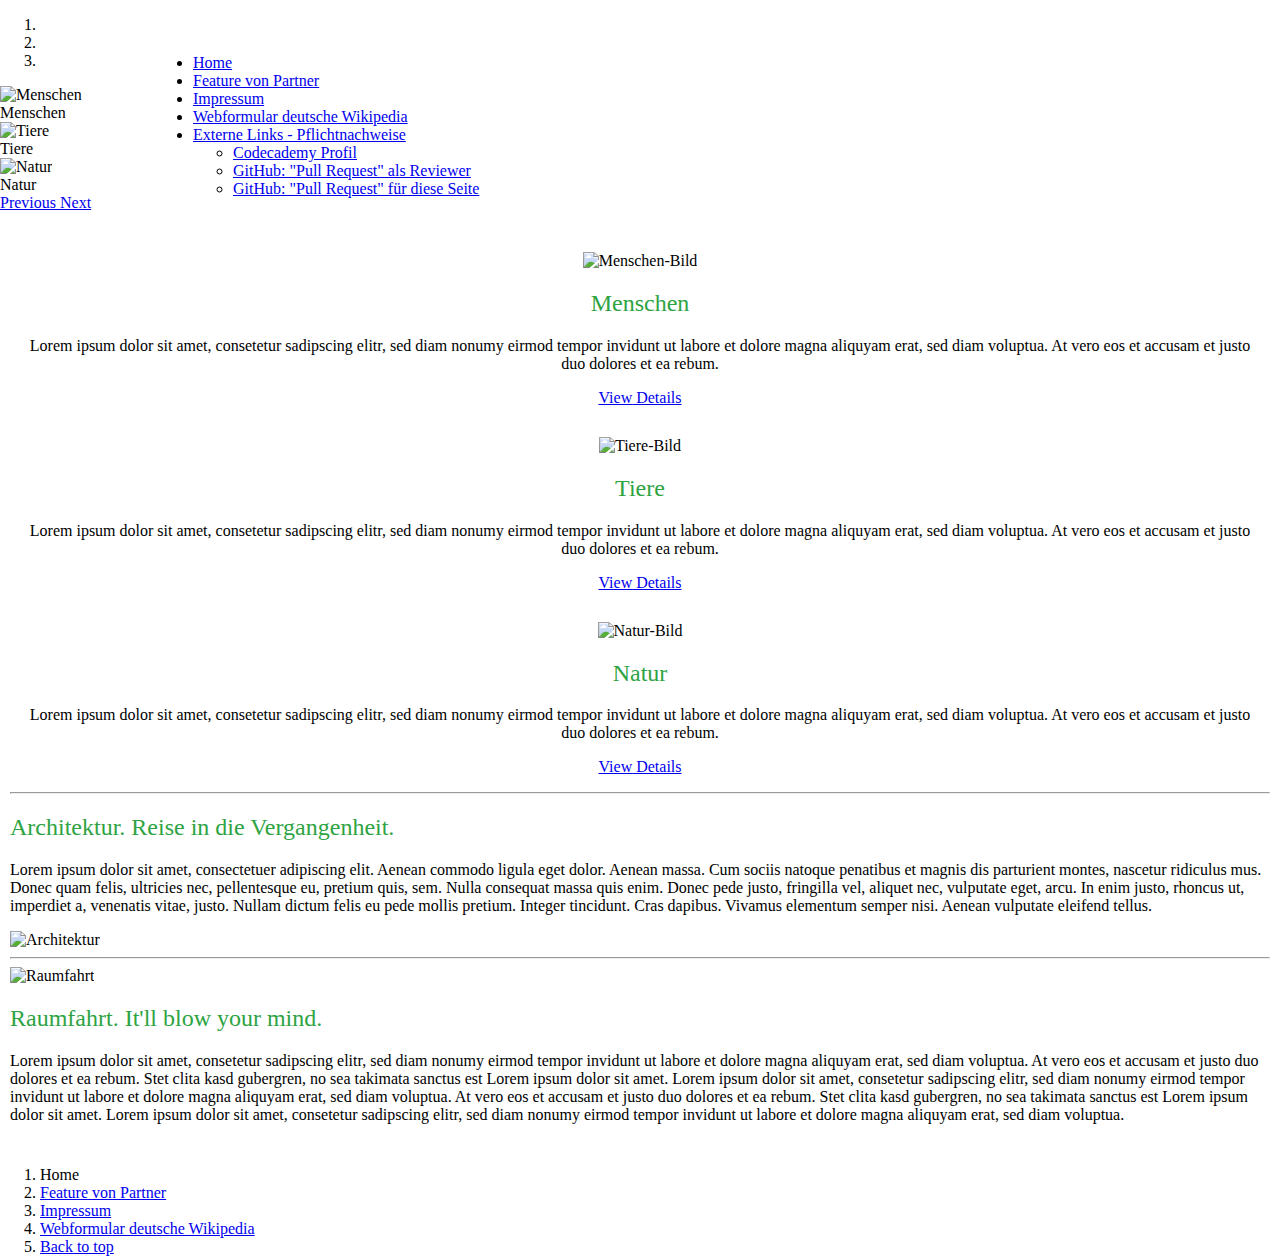
==== commit 5e6edfda: "24. AutoSlide Entfernt" ====
--- a/index.html
+++ b/index.html
@@ -108,7 +108,7 @@
 	           			<div class="well">
 	             			<img class="img-circle" src="images/guitar-435094_640.jpg" alt="Menschen-Bild">
 	             			<h2>Menschen</h2>
-	             			<p>Donec sed odio dui. Etiam porta sem malesuada magna mollis euismod. Nullam id dolor id nibh ultricies vehicula ut id elit. Morbi leo risus, porta ac consectetur ac, vestibulum at eros. Praesent commodo cursus magna, vel scelerisque nisl consectetur et.</p>
+	             			<p>Lorem ipsum dolor sit amet, consetetur sadipscing elitr, sed diam nonumy eirmod tempor invidunt ut labore et dolore magna aliquyam erat, sed diam voluptua. At vero eos et accusam et justo duo dolores et ea rebum.</p>
 	             			<p><a class="btn btn-success disabled" href="#"><span class="glyphicon glyphicon-eye-open"> View</span> Details</a></p>
 	           				</div>
 	       			</div>
@@ -118,7 +118,7 @@
 	           			<div class="well">
 	            			<img class="img-circle" src="images/africa-17344_640.jpg" alt="Tiere-Bild">
 	             			<h2>Tiere</h2>
-	             			<p>Duis mollis, est non commodo luctus, nisi erat porttitor ligula, eget lacinia odio sem nec elit. Cras mattis consectetur purus sit amet fermentum. Fusce dapibus, tellus ac cursus commodo, tortor mauris condimentum nibh, ut fermentum massa justo sit amet risus.</p>
+	             			<p>Lorem ipsum dolor sit amet, consetetur sadipscing elitr, sed diam nonumy eirmod tempor invidunt ut labore et dolore magna aliquyam erat, sed diam voluptua. At vero eos et accusam et justo duo dolores et ea rebum.</p>
 	             			<p><a class="btn btn-success" href="html/animals.html"><span class="glyphicon glyphicon-eye-open"> View</span> Details</a></p>
 	           			</div>
 	       			</div>
@@ -128,7 +128,7 @@
 	           			<div class="well">
 	             			<img class="img-circle" src="images/environmental-protection-326923_640.jpg" alt="Natur-Bild">
 	             			<h2>Natur</h2>
-	             			<p>Donec sed odio dui. Cras justo odio, dapibus ac facilisis in, egestas eget quam. Vestibulum id ligula porta felis euismod semper. Fusce dapibus, tellus ac cursus commodo, tortor mauris condimentum nibh, ut fermentum massa justo sit amet risus.</p>
+	             			<p>Lorem ipsum dolor sit amet, consetetur sadipscing elitr, sed diam nonumy eirmod tempor invidunt ut labore et dolore magna aliquyam erat, sed diam voluptua. At vero eos et accusam et justo duo dolores et ea rebum.</p>
 	             			<p><a class="btn btn-success disabled" href="#"><span class="glyphicon glyphicon-eye-open"> View</span> Details</a></p>
 	           			</div>
 	        		</div>
@@ -154,7 +154,7 @@
 	      			</div>
 	        		<div class="col-md-7">
 	          			<h2 class="featurette-heading">Raumfahrt. <span class="text-muted">It'll blow your mind.</span></h2>
-	          			<p class="lead">Dies ist ein Typoblindtext. An ihm kann man sehen, ob alle Buchstaben da sind und wie sie aussehen. Manchmal benutzt man Worte wie Hamburgefonts, Rafgenduks oder Handgloves, um Schriften zu testen. Manchmal Sätze, die alle Buchstaben des Alphabets enthalten - man nennt diese Sätze »Pangrams«. Sehr bekannt ist dieser: The quick brown fox jumps over the lazy old dog. Oft werden in Typoblindtexte auch fremdsprachige Satzteile eingebaut (AVAIL® and Wefox™ are testing aussi la Kerning), um die Wirkung in anderen Sprachen zu testen. In Lateinisch sieht zum Beispiel fast jede Schrift gut aus. Quod erat demonstrandum.</p>
+	          			<p class="lead">Lorem ipsum dolor sit amet, consetetur sadipscing elitr, sed diam nonumy eirmod tempor invidunt ut labore et dolore magna aliquyam erat, sed diam voluptua. At vero eos et accusam et justo duo dolores et ea rebum. Stet clita kasd gubergren, no sea takimata sanctus est Lorem ipsum dolor sit amet. Lorem ipsum dolor sit amet, consetetur sadipscing elitr, sed diam nonumy eirmod tempor invidunt ut labore et dolore magna aliquyam erat, sed diam voluptua. At vero eos et accusam et justo duo dolores et ea rebum. Stet clita kasd gubergren, no sea takimata sanctus est Lorem ipsum dolor sit amet. Lorem ipsum dolor sit amet, consetetur sadipscing elitr, sed diam nonumy eirmod tempor invidunt ut labore et dolore magna aliquyam erat, sed diam voluptua.</p>
 	        		</div>
 	      		</div>
 		</div>
--- a/css/myMain.css
+++ b/css/myMain.css
@@ -44,6 +44,10 @@
 }
 h1, h2, h3, h4{
 	color: #2EA342;
+}
+
+.content-Container {
+	padding: 10px;	
 }
 
 .content-Container .span4 {
@@ -106,10 +110,16 @@
 }
 
 
+.pad{
+	padding: 25px;
+}
+
+.videocontainer {
+	text-align: center;
+	margin-bottom: 10px;
+}
 
 
 
 
 
-
-
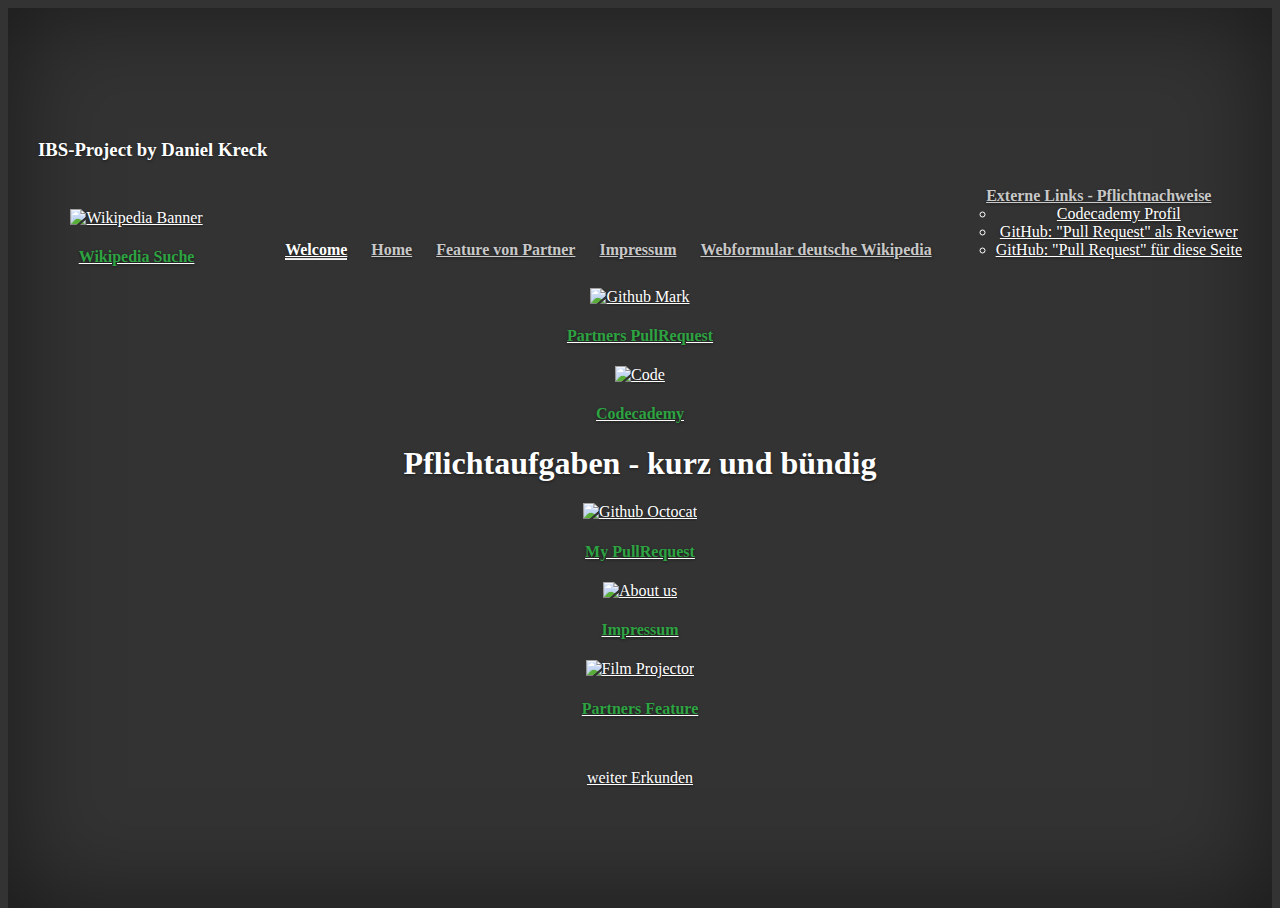
==== commit f5fab8c2: "Welcome Site" ====
--- a/index.html
+++ b/index.html
@@ -1,35 +1,49 @@
+
 <!DOCTYPE html>
-<html lang="de">
+<html lang="en">
   <head>
     <meta charset="utf-8">
     <meta http-equiv="X-UA-Compatible" content="IE=edge">
     <meta name="viewport" content="width=device-width, initial-scale=1">
-    <title>Home - Daniel Kreck</title>
+    <meta name="description" content="">
+    <meta name="author" content="">
+    <link rel="icon" href="../../favicon.ico">
 
-    <!-- Bootstrap -->
-    <link href="css/bootstrap.min.css" rel="stylesheet" media="screen">
+    <title>Welcome - Daniel Kreck</title>
+
+    <!-- Bootstrap core CSS -->
+    <link href="css/bootstrap.min.css" rel="stylesheet">
     <link href="css/bootstrap-theme.min.css" rel="stylesheet" media="screen">
-    <link href="css/myMain.css" rel="stylesheet" media="screen">
+
+    <!-- Custom styles for this template -->
+    <link href="css/myWelcome.css" rel="stylesheet">
+
+    <!-- Just for debugging purposes. Don't actually copy these 2 lines! -->
+    <!--[if lt IE 9]><script src="../../assets/js/ie8-responsive-file-warning.js"></script><![endif]-->
+    <script src="js/ie-emulation-modes-warning.js"></script>
 
     <!-- HTML5 shim and Respond.js for IE8 support of HTML5 elements and media queries -->
-    <!-- WARNING: Respond.js doesn't work if you view the page via file:// -->
     <!--[if lt IE 9]>
       <script src="https://oss.maxcdn.com/html5shiv/3.7.2/html5shiv.min.js"></script>
       <script src="https://oss.maxcdn.com/respond/1.4.2/respond.min.js"></script>
     <![endif]-->
   </head>
-  <body id="home">
-  	
-  	<!-- Navbar
-    =================================================================================================== -->
-    <div class="navbar-container">
-			<div class="row">
-				<div class="col col-md-12">
-    
-    <div class="navbar-wrapper">
-			<section class="navbar navbar-default">
-				<ul class="nav navbar-nav">
-					<li class="active"><a href="index.html">Home</a></li>
+
+  <body>
+
+    <div class="site-wrapper">
+
+      <div class="site-wrapper-inner">
+
+        <div class="cover-container">
+
+          <div class="masthead clearfix">
+            <div class="inner">
+              <h3 class="masthead-brand">IBS-Project by Daniel Kreck</h3>
+              <nav>
+                <ul class="nav masthead-nav">
+                  <li class="active"><a href="index.html">Welcome</a></li>
+                  <li><a href="html/home.html">Home</a></li>
 					<li><a href="html/video.html">Feature von Partner</a></li>
 					<li><a href="html/impressum.html">Impressum</a></li>
 					<li><a href="html/webform.html">Webformular deutsche Wikipedia</a></li>
@@ -41,144 +55,104 @@
 							<li role="presentation"><a role="menuitem" tabindex="-1" href="https://github.com/danielkreck/webeng2014/pull/1" target="_blank">GitHub: "Pull Request" für diese Seite</a></li>
 		  				</ul>
 					</li>
-				</ul>
-			</section>
-	</div>
+                </ul>
+              </nav>
+            </div>
+          </div>
 	
-	</div></div></div>
+		
+          <div class="inner cover">
+           <!-- Links
+    	=================================================================================================== -->	
+    	<div class="linkContainer">
+		    		<div class="row">
+		      			<div class="col col-md-3">
+		      			</div>
+		      			<div class="col col-md-3">
+		      				<div class="span4">
+	           					<div class="well">
+		      						<a href="html/webform.html" target="_blank"><img class="img-circle" src="images/links/Banner_neutral_125x125.png" alt="Wikipedia Banner">
+		      						<h4>Wikipedia Suche</h4></a>
+		      					</div>
+		      				</div>
+		      			</div>
+		      			<div class="col col-md-3">
+		      				<div class="span4">
+	           					<div class="well">
+	           						<a href="https://github.com/danielkreck/webeng2014/pull/1" target="_blank"><img class="img-circle" src="images/links/GitHub-Mark-120px-plus.png" alt="Github Mark">
+		      						<h4>Partners PullRequest</h4></a>
+		      					</div>
+		      				</div>
+		      			</div>
+		      			<div class="col col-md-3">
+		      			</div>
+		      		</div>
+		      		<div class="row">
+		      			<div class="col col-md-3">
+		      				<div class="span4">
+	           					<div class="well">
+	           						<a href="http://www.codecademy.com/danielkreck" target="_blank"><img class="img-circle" src="images/links/binary-code-507790_640.jpg" alt="Code">
+		      						<h4>Codecademy</h4></a>
+		      					</div>
+		      				</div>
+		      			</div>
+		      			<div class="col col-md-6">
+		      				<h1 class="cover-heading">Pflichtaufgaben - kurz und bündig</h1>
+		      			</div>
+		      			<div class="col col-md-3">
+		      				<div class="span4">
+	           					<div class="well">
+	           						<a href="https://github.com/JohannesMaximilianBauer/webeng2013/pull/1" target="_blank"><img class="img-circle" src="images/links/Octocat.png" alt="Github Octocat">
+		      						<h4>My PullRequest</h4></a>
+		      					</div>
+		      				</div>
+		      			</div>
+		      		</div>
+		      		<div class="row">
+		      			<div class="col col-md-3">
+		      			</div>
+		      			<div class="col col-md-3">
+		      				<div class="span4">
+	           					<div class="well">
+		      						<a href="html/impressum.html" target="_blank"><img class="img-circle" src="images/links/imprint-418594_640.jpg" alt="About us">
+		      						<h4>Impressum</h4></a>
+		      					</div>
+		      				</div>
+		      			</div>
+		      			<div class="col col-md-3">
+		      				<div class="span4">
+	           					<div class="well">
+		      						<a href="html/video.html" target="_blank"><img class="img-circle" src="images/links/projector-361354_640.jpg" alt="Film Projector">
+		      						<h4>Partners Feature</h4></a>
+		      					</div>
+		      				</div>
+		      			</div>
+		      			<div class="col col-md-3">
+		      			</div>
+      				</div>
+    	</div>
+          </div>
   
-  	 <!-- Carousel
-     =================================================================================================== -->
-      <div class="carousel-container">
-			<div class="row">
-				<div class="col col-md-12">
-    
-  		<section>
-				<!-- Carousel -->
-				<div id="carousel-example-generic" class="carousel slide" data-ride="carousel">
-					<!-- Indicators -->
-					<ol class="carousel-indicators">
-						<li data-target="#carousel-example-generic" data-slide-to="0" class="active"></li>
-						<li data-target="#carousel-example-generic" data-slide-to="1"></li>
-						<li data-target="#carousel-example-generic" data-slide-to="2"></li>
-					</ol>
-								
-					<!-- Wrapper for slides -->
-					<div class="carousel-inner" role="listbox">
-						<div class="item active">
-							<img src="images/man-489744.jpg" alt="Menschen">
-							<div class="carousel-caption">
-								Menschen 
-							</div>
-						</div>
-						<div class="item">
-							<img src="images/zebras-278084.jpg" alt="Tiere">
-							<div class="carousel-caption">
-						    	Tiere 
-							</div>
-						</div>
-						<div class="item">
-							<img src="images/coast-318971.jpg" alt="Natur">
-							<div class="carousel-caption">
-						    	Natur
-							</div>
-						</div>
-					</div>
-								
-					<!-- Controls -->
-					<a class="left carousel-control" href="#carousel-example-generic" role="button" data-slide="prev">
-						<span class="glyphicon glyphicon-chevron-left" aria-hidden="true"></span>
-						<span class="sr-only">Previous</span>
-					</a>
-					<a class="right carousel-control" href="#carousel-example-generic" role="button" data-slide="next">
-						<span class="glyphicon glyphicon-chevron-right" aria-hidden="true"></span>
-						<span class="sr-only">Next</span>
-					</a>
-				</div>
-		</section>
-							
- 		</div></div></div>					 
- 		
- 		<!-- Content
-    	=================================================================================================== -->				 				
-		<div class="content-Container">
-      		<div class="row">
-      			<div class="col col-md-4">
-	        		<div class="span4">
-	           			<div class="well">
-	             			<img class="img-circle" src="images/guitar-435094_640.jpg" alt="Menschen-Bild">
-	             			<h2>Menschen</h2>
-	             			<p>Lorem ipsum dolor sit amet, consetetur sadipscing elitr, sed diam nonumy eirmod tempor invidunt ut labore et dolore magna aliquyam erat, sed diam voluptua. At vero eos et accusam et justo duo dolores et ea rebum.</p>
-	             			<p><a class="btn btn-success disabled" href="#"><span class="glyphicon glyphicon-eye-open"> View</span> Details</a></p>
-	           				</div>
-	       			</div>
-       			</div>
-       			<div class="col col-md-4">
-	        		<div class="span4">
-	           			<div class="well">
-	            			<img class="img-circle" src="images/africa-17344_640.jpg" alt="Tiere-Bild">
-	             			<h2>Tiere</h2>
-	             			<p>Lorem ipsum dolor sit amet, consetetur sadipscing elitr, sed diam nonumy eirmod tempor invidunt ut labore et dolore magna aliquyam erat, sed diam voluptua. At vero eos et accusam et justo duo dolores et ea rebum.</p>
-	             			<p><a class="btn btn-success" href="html/animals.html"><span class="glyphicon glyphicon-eye-open"> View</span> Details</a></p>
-	           			</div>
-	       			</div>
-       			</div>
-       			<div class="col col-md-4">
-	        		<div class="span4">
-	           			<div class="well">
-	             			<img class="img-circle" src="images/environmental-protection-326923_640.jpg" alt="Natur-Bild">
-	             			<h2>Natur</h2>
-	             			<p>Lorem ipsum dolor sit amet, consetetur sadipscing elitr, sed diam nonumy eirmod tempor invidunt ut labore et dolore magna aliquyam erat, sed diam voluptua. At vero eos et accusam et justo duo dolores et ea rebum.</p>
-	             			<p><a class="btn btn-success disabled" href="#"><span class="glyphicon glyphicon-eye-open"> View</span> Details</a></p>
-	           			</div>
-	        		</div>
-        		</div>
-      		</div>	
-		
-		
-			<hr class="featurette-divider">
-	      		<div class="row featurette">
-	        		<div class="col-md-7">
-	          			<h2 class="featurette-heading">Architektur. <span class="text-muted">Reise in die Vergangenheit.</span></h2>
-	          			<p class="lead">Lorem ipsum dolor sit amet, consectetuer adipiscing elit. Aenean commodo ligula eget dolor. Aenean massa. Cum sociis natoque penatibus et magnis dis parturient montes, nascetur ridiculus mus. Donec quam felis, ultricies nec, pellentesque eu, pretium quis, sem. Nulla consequat massa quis enim. Donec pede justo, fringilla vel, aliquet nec, vulputate eget, arcu. In enim justo, rhoncus ut, imperdiet a, venenatis vitae, justo. Nullam dictum felis eu pede mollis pretium. Integer tincidunt. Cras dapibus. Vivamus elementum semper nisi. Aenean vulputate eleifend tellus.</p>
-	        		</div>
-	        		<div class="col-md-5">
-	          			<img class="featurette-image img-responsive" src="images/rome-233459.jpg" alt="Architektur">
-	      			</div>
-	      		</div>
-	      		
-	      	<hr class="featurette-divider">
-	      		<div class="row featurette">
-	      			<div class="col-md-5">
-	          			<img class="featurette-image img-responsive" src="images/astronaut-11080.jpg" alt="Raumfahrt">
-	      			</div>
-	        		<div class="col-md-7">
-	          			<h2 class="featurette-heading">Raumfahrt. <span class="text-muted">It'll blow your mind.</span></h2>
-	          			<p class="lead">Lorem ipsum dolor sit amet, consetetur sadipscing elitr, sed diam nonumy eirmod tempor invidunt ut labore et dolore magna aliquyam erat, sed diam voluptua. At vero eos et accusam et justo duo dolores et ea rebum. Stet clita kasd gubergren, no sea takimata sanctus est Lorem ipsum dolor sit amet. Lorem ipsum dolor sit amet, consetetur sadipscing elitr, sed diam nonumy eirmod tempor invidunt ut labore et dolore magna aliquyam erat, sed diam voluptua. At vero eos et accusam et justo duo dolores et ea rebum. Stet clita kasd gubergren, no sea takimata sanctus est Lorem ipsum dolor sit amet. Lorem ipsum dolor sit amet, consetetur sadipscing elitr, sed diam nonumy eirmod tempor invidunt ut labore et dolore magna aliquyam erat, sed diam voluptua.</p>
-	        		</div>
-	      		</div>
-		</div>
-		
-		<!-- Breadcrumb
-    	=================================================================================================== -->	
-		<div class="container">
-			<footer class="row">
-				<div class="col col-md-12">
-					<ol class="breadcrumb">
-							<li class="active">Home</li>
-							<li><a href="html/video.html">Feature von Partner</a></li>
-							<li><a href="html/impressum.html">Impressum</a></li>
-							<li><a href="html/webform.html">Webformular deutsche Wikipedia</a></li>
-							<li class="pull-right"><a href="#">Back to top</a></li>
-					</ol>
-				</div>
-			</footer>
-		</div>	
-  
-  	
-    <!-- jQuery (necessary for Bootstrap's JavaScript plugins) -->
+
+          <div class="mastfoot">
+            <div class="inner">
+              <a href="html/home.html" class="btn btn-lg btn-success">weiter Erkunden</a>
+            </div>
+          </div>
+
+        </div>
+
+      </div>
+
+    </div>
+
+    <!-- Bootstrap core JavaScript
+    ================================================== -->
+    <!-- Placed at the end of the document so the pages load faster -->
     <script src="https://ajax.googleapis.com/ajax/libs/jquery/1.11.1/jquery.min.js"></script>
-    <!-- Include all compiled plugins (below), or include individual files as needed -->
     <script src="js/bootstrap.min.js"></script>
+    <script src="js/docs.min.js"></script>
+    <!-- IE10 viewport hack for Surface/desktop Windows 8 bug -->
+    <script src="js/ie10-viewport-bug-workaround.js"></script>
   </body>
 </html>
--- a/css/myWelcome.css
+++ b/css/myWelcome.css
@@ -0,0 +1,159 @@
+/*
+ * Globals
+ */
+
+/* Links */
+a,
+a:focus,
+a:hover {
+  color: #fff;
+}
+
+/* Custom default button */
+.btn-default,
+.btn-default:hover,
+.btn-default:focus {
+  color: #333;
+  text-shadow: none; /* Prevent inheritence from `body` */
+  background-color: #fff;
+  border: 1px solid #fff;
+}
+
+
+/*
+ * Base structure
+ */
+
+html,
+body {
+  height: 100%;
+  background-color: #333;
+}
+body {
+  color: #fff;
+  text-align: center;
+  text-shadow: 0 1px 3px rgba(0,0,0,.5);
+}
+
+/* Extra markup and styles for table-esque vertical and horizontal centering */
+.site-wrapper {
+  display: table;
+  width: 100%;
+  height: 100%; /* For at least Firefox */
+  min-height: 100%;
+  -webkit-box-shadow: inset 0 0 100px rgba(0,0,0,.5);
+          box-shadow: inset 0 0 100px rgba(0,0,0,.5);
+}
+.site-wrapper-inner {
+  display: table-cell;
+  vertical-align: top;
+}
+.cover-container {
+  margin-right: auto;
+  margin-left: auto;
+}
+
+/* Padding for spacing */
+.inner {
+  padding: 30px;
+}
+
+
+/*
+ * Header
+ */
+.masthead-brand {
+  margin-top: 10px;
+  margin-bottom: 10px;
+}
+
+.masthead-nav > li {
+  display: inline-block;
+}
+.masthead-nav > li + li {
+  margin-left: 20px;
+}
+.masthead-nav > li > a {
+  padding-right: 0;
+  padding-left: 0;
+  font-size: 16px;
+  font-weight: bold;
+  color: #fff; /* IE8 proofing */
+  color: rgba(255,255,255,.75);
+  border-bottom: 2px solid transparent;
+}
+.masthead-nav > li > a:hover,
+.masthead-nav > li > a:focus {
+  background-color: transparent;
+  border-bottom-color: #a9a9a9;
+  border-bottom-color: rgba(255,255,255,.25);
+}
+.masthead-nav > .active > a,
+.masthead-nav > .active > a:hover,
+.masthead-nav > .active > a:focus {
+  color: #fff;
+  border-bottom-color: #fff;
+}
+
+@media (min-width: 768px) {
+  .masthead-brand {
+    float: left;
+  }
+  .masthead-nav {
+    float: right;
+  }
+}
+
+
+/*
+ * Cover
+ */
+
+.cover {
+  margin-top: 50px;
+  padding: 0 20px;
+}
+.cover .btn-lg {
+  padding: 10px 20px;
+  font-weight: bold;
+}
+
+
+/*
+ * Footer
+ */
+
+.mastfoot {
+  color: #999; /* IE8 proofing */
+  color: rgba(255,255,255,.5);
+}
+
+  /* Start the vertical centering */
+  .site-wrapper-inner {
+    vertical-align: middle;
+  }
+  /* Handle the widths */
+  .masthead,
+  .mastfoot,
+  .cover-container {
+    width: 100%; /* Must be percentage or pixels for horizontal alignment */
+  }
+}
+
+@media (min-width: 992px) {
+  .masthead,
+  .mastfoot,
+  .cover-container {
+    width: 700px;
+  }
+}
+
+.img-circle {
+	height: 20%;
+	width:	20%;
+}
+
+.well h4{
+	color: #2EA342;
+}
+
